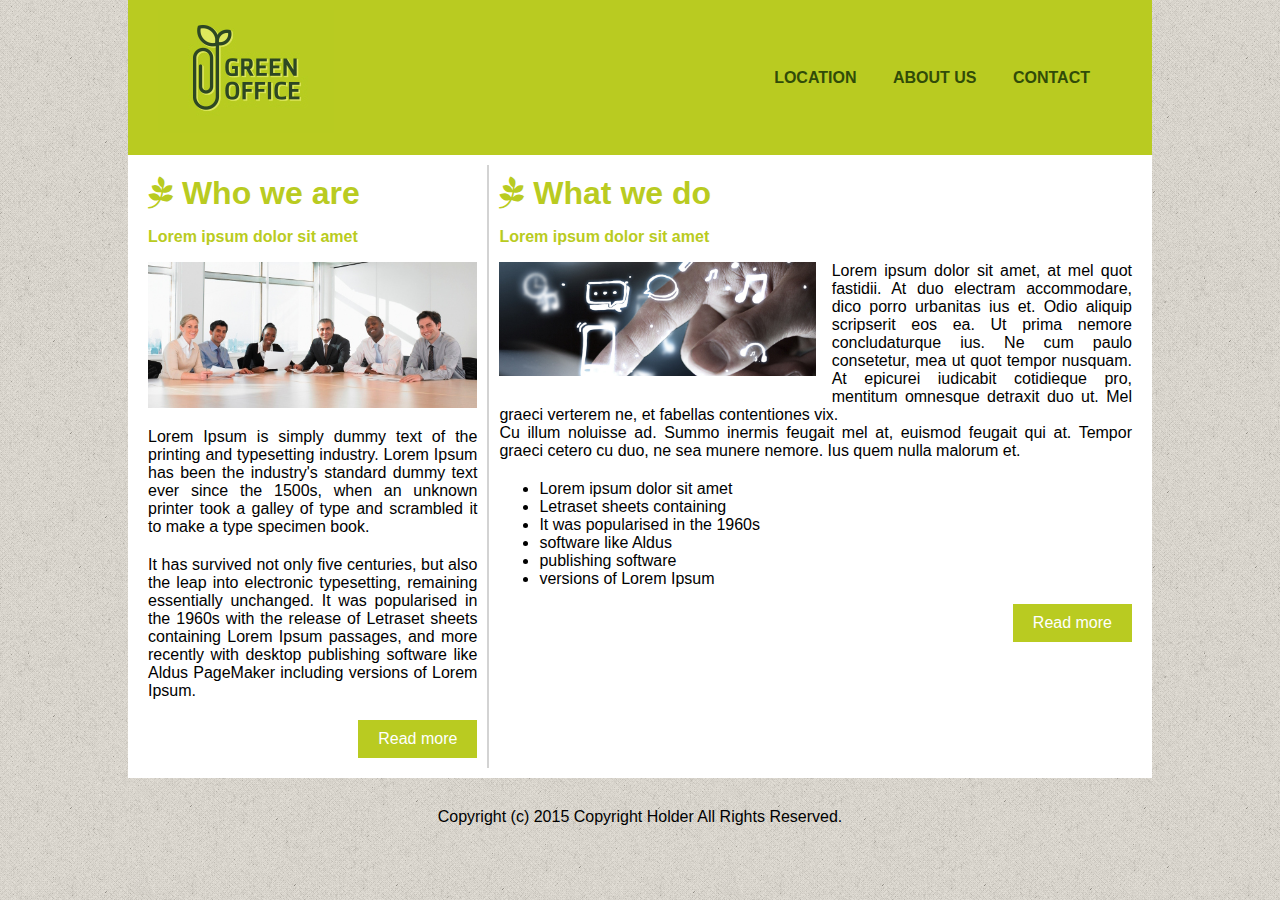
==== index.html @ c4fb03f2 "first commit" ====
<!DOCTYPE html>
<html>
    <head>
        <meta charset="utf-8">
        <title>Green Office Website</title>
        <link rel="stylesheet" href="https://maxcdn.bootstrapcdn.com/font-awesome/4.7.0/css/font-awesome.min.css">
        <link rel="stylesheet" href="css/style.css">
    </head>
    <body>

        <div class="container">
            <header>
                <img class="logo" src="img/logo.png" alt="Green Office Logo">
                <nav class="navBar">
                    <a href="#">Location</a>
                    <a href="#">About us</a>
                    <a href="#">Contact</a>
                </nav>
            </header>

            <div class="main">
                <section>
                    <div class="aboutUs">
                        <h2><i class="fa fa-pagelines" aria-hidden="true"></i> Who we are</h2>
                        <h3>Lorem ipsum dolor sit amet</h3>
                        <img class="largeImg" src="img/who.jpg" alt="Team photo">
                        <p>
                            Lorem Ipsum is simply dummy text of the printing and typesetting industry. Lorem Ipsum has been the industry's standard dummy text ever since the 1500s, when an unknown printer took a galley of type and scrambled it to make a type specimen book.
                        </p>
                        <p>
                            It has survived not only five centuries, but also the leap into electronic typesetting, remaining essentially unchanged. It was popularised in the 1960s with the release of Letraset sheets containing Lorem Ipsum passages, and more recently with desktop publishing software like Aldus PageMaker including versions of Lorem Ipsum.
                        </p>

                        <button type="button" name="button">Read more</button>

                    </div>

                    <div class="weDo">
                        <h2><i class="fa fa-pagelines" aria-hidden="true"></i> What we do</h2>
                        <h3>Lorem ipsum dolor sit amet</h3>
                        <img class="smallImg" src="img/what.jpg" alt="Team photo">
                        <p>
                            Lorem ipsum dolor sit amet, at mel quot fastidii. At duo electram accommodare, dico porro urbanitas ius et. Odio aliquip scripserit eos ea. Ut prima nemore concludaturque ius. Ne cum paulo consetetur, mea ut quot tempor nusquam. At epicurei iudicabit cotidieque pro, mentitum omnesque detraxit duo ut. Mel graeci verterem ne, et fabellas contentiones vix.

                            <br/>Cu illum noluisse ad. Summo inermis feugait mel at, euismod feugait qui at. Tempor graeci cetero cu duo, ne sea munere nemore. Ius quem nulla malorum et.
                        </p>

                        <ul>
                            <li>Lorem ipsum dolor sit amet</li>
                            <li>Letraset sheets containing</li>
                            <li>It was popularised in the 1960s</li>
                            <li>software like Aldus</li>
                            <li>publishing software</li>
                            <li>versions of Lorem Ipsum</li>
                        </ul>

                        <button type="button" name="button">Read more</button>

                    </div>
                </section>
            </div>



        </div>

        <footer>
            Copyright (c) 2015 Copyright Holder All Rights Reserved.
        </footer>

    </body>
</html>
---- css/style.css ----
@import url("normalize.css");

html{
    font-size: 16px;
}

body{
    background-image: url("../img/fond.png");
}

.container{
    width: 80%;
    background-color: blue;
    margin:0 auto;
    min-width: 750px;
}

header{
    background-color: #B9CB21;
    padding: 10px 30px 10px 30px;
    height: 135px;;
    vertical-align: middle;
}

footer{
    text-align: center;
    margin-top: 30px;
}

.navBar{
    float: right;
    display: inline-block;
    height: 100%;
    line-height: 135px;
}

a{
    font-size: 1rem;
    padding-right: 2rem;
    color: #314B08;
    text-decoration: none;
    text-transform: uppercase;
    font-weight: bold;
}


section{
    padding: 10px;
    background-color: white;
}

.aboutUs{
    width: 35%;
    box-sizing: border-box;
    float: left;
    padding: 10px;
    border-right: 2px solid #d3d3d3;
}

.weDo{
    width: 65%;
    box-sizing: border-box;
    float: left;
    padding: 10px;
}

section::after{
    content: "";
    display: table;
    clear: both;
}

h2{
    font-size: 2rem;
    margin: 0 0 1rem 0;
    color: #B9CB21;
}

h3{
    font-size: 1rem;
    margin: 0 0 1rem 0;
    color: #B9CB21;
}

img.logo{
    width: auto;
}

img.largeImg{
    width: 100%;
    margin: 0 0 1rem 0;
}

img.smallImg{
    width: 50%;
    float: left;
    margin: 0 1rem 1rem 0;
}

p{
    text-align: justify;
    margin: 0 0 20px 0;
}

button{
    background-color: #B9CB21;
    color: white;
    float: right;
    border: none;
    padding: 10px 20px 10px 20px;
}

button:hover{
    cursor: pointer;
}
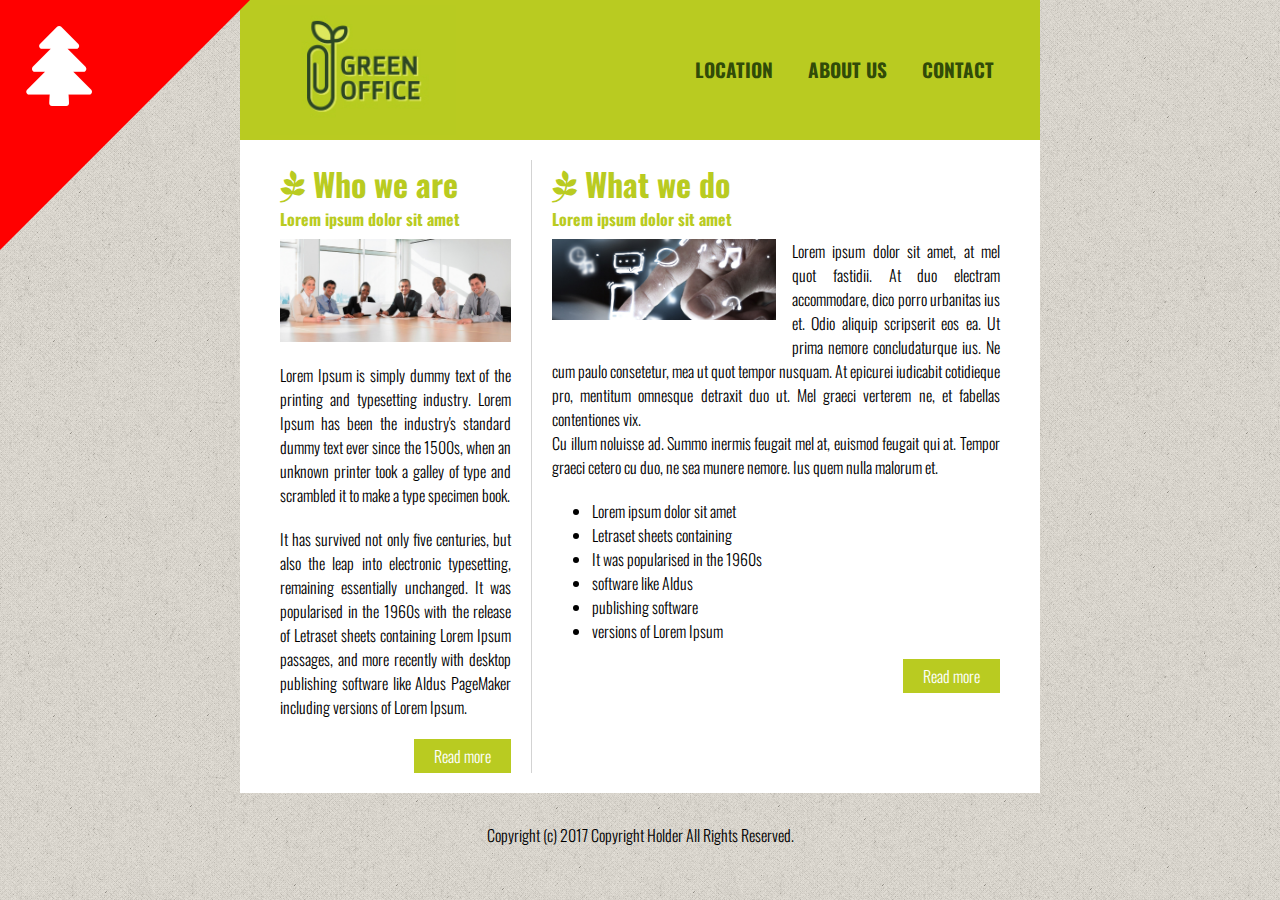
==== commit 8fd7fc78: "Final Green office site" ====
--- a/index.html
+++ b/index.html
@@ -3,25 +3,24 @@
     <head>
         <meta charset="utf-8">
         <title>Green Office Website</title>
-        <link rel="stylesheet" href="https://maxcdn.bootstrapcdn.com/font-awesome/4.7.0/css/font-awesome.min.css">
         <link rel="stylesheet" href="css/style.css">
     </head>
     <body>
-
         <div class="container">
             <header>
-                <img class="logo" src="img/logo.png" alt="Green Office Logo">
+                <a href="index.html">
+                    <img class="logo" src="img/logo.png" alt="Green Office Logo">
+                </a>
                 <nav class="navBar">
                     <a href="#">Location</a>
-                    <a href="#">About us</a>
-                    <a href="#">Contact</a>
+                    <a target="_parent" href="about.html">About us</a>
+                    <a target="_parent" href="contact.html">Contact</a>
                 </nav>
             </header>
-
             <div class="main">
                 <section>
-                    <div class="aboutUs">
-                        <h2><i class="fa fa-pagelines" aria-hidden="true"></i> Who we are</h2>
+                    <div class="sectionItemSmall">
+                        <h2><i class="fa fa-pagelines" aria-hidden="true"></i>Who we are</h2>
                         <h3>Lorem ipsum dolor sit amet</h3>
                         <img class="largeImg" src="img/who.jpg" alt="Team photo">
                         <p>
@@ -30,21 +29,19 @@
                         <p>
                             It has survived not only five centuries, but also the leap into electronic typesetting, remaining essentially unchanged. It was popularised in the 1960s with the release of Letraset sheets containing Lorem Ipsum passages, and more recently with desktop publishing software like Aldus PageMaker including versions of Lorem Ipsum.
                         </p>
-
-                        <button type="button" name="button">Read more</button>
-
+                        <a href="about.html">
+                            <button type="button" name="button">Read more</button>
+                        </a>
                     </div>
-
-                    <div class="weDo">
-                        <h2><i class="fa fa-pagelines" aria-hidden="true"></i> What we do</h2>
+                    <div class="sectionItemLarge">
+                        <h2><i class="fa fa-pagelines" aria-hidden="true"></i>What we do</h2>
                         <h3>Lorem ipsum dolor sit amet</h3>
-                        <img class="smallImg" src="img/what.jpg" alt="Team photo">
+                        <img class="smallImg" src="img/what.jpg" alt="Provided services">
                         <p>
                             Lorem ipsum dolor sit amet, at mel quot fastidii. At duo electram accommodare, dico porro urbanitas ius et. Odio aliquip scripserit eos ea. Ut prima nemore concludaturque ius. Ne cum paulo consetetur, mea ut quot tempor nusquam. At epicurei iudicabit cotidieque pro, mentitum omnesque detraxit duo ut. Mel graeci verterem ne, et fabellas contentiones vix.
 
                             <br/>Cu illum noluisse ad. Summo inermis feugait mel at, euismod feugait qui at. Tempor graeci cetero cu duo, ne sea munere nemore. Ius quem nulla malorum et.
                         </p>
-
                         <ul>
                             <li>Lorem ipsum dolor sit amet</li>
                             <li>Letraset sheets containing</li>
@@ -53,20 +50,18 @@
                             <li>publishing software</li>
                             <li>versions of Lorem Ipsum</li>
                         </ul>
-
                         <button type="button" name="button">Read more</button>
-
                     </div>
                 </section>
             </div>
+        </div>
+        <footer>
+            Copyright (c) 2017 Copyright Holder All Rights Reserved.
+        </footer>
 
-
-
+        <div id="triangle">
+            <i class="fa fa-tree" aria-hidden="true"></i>
         </div>
-
-        <footer>
-            Copyright (c) 2015 Copyright Holder All Rights Reserved.
-        </footer>
 
     </body>
 </html>
--- a/css/style.css
+++ b/css/style.css
@@ -1,25 +1,39 @@
 @import url("normalize.css");
+@import url('https://fonts.googleapis.com/css?family=Oswald:300,400');
+@import url('https://maxcdn.bootstrapcdn.com/font-awesome/4.7.0/css/font-awesome.min.css');
 
 html{
     font-size: 16px;
+    font-family: 'Oswald', sans-serif;
+    font-weight: 300;
 }
 
 body{
     background-image: url("../img/fond.png");
+    position:relative;
 }
 
 .container{
-    width: 80%;
     background-color: blue;
     margin:0 auto;
-    min-width: 750px;
+    width: 80%;
+    /*min-width: 750px;*/
+    min-width: 600px;
+    max-width: 800px;
 }
 
 header{
     background-color: #B9CB21;
-    padding: 10px 30px 10px 30px;
-    height: 135px;;
+    padding: 0 30px 0 30px;
+    height: 140px;
     vertical-align: middle;
+    box-sizing: border-box;
+}
+
+header::after{
+    content: "";
+    display: table;
+    clear: both;
 }
 
 footer{
@@ -29,39 +43,27 @@
 
 .navBar{
     float: right;
-    display: inline-block;
-    height: 100%;
-    line-height: 135px;
-}
-
-a{
-    font-size: 1rem;
-    padding-right: 2rem;
+    line-height: 140px;
+}
+
+nav a{
+    font-size:1.2rem;
+    padding: 0 1rem 0.25rem 1rem;
     color: #314B08;
     text-decoration: none;
     text-transform: uppercase;
     font-weight: bold;
-}
-
+    text-align: justify;
+}
+
+.activeNav{
+    border-bottom: 1px solid #314B08;
+    text-decoration: none;
+}
 
 section{
-    padding: 10px;
+    padding: 20px 40px 20px 40px;
     background-color: white;
-}
-
-.aboutUs{
-    width: 35%;
-    box-sizing: border-box;
-    float: left;
-    padding: 10px;
-    border-right: 2px solid #d3d3d3;
-}
-
-.weDo{
-    width: 65%;
-    box-sizing: border-box;
-    float: left;
-    padding: 10px;
 }
 
 section::after{
@@ -70,31 +72,59 @@
     clear: both;
 }
 
+.sectionItemFull{
+    width: 100%;
+    box-sizing: border-box;
+    float: left;
+}
+
+
+.sectionItemSmall{
+    width: 35%;
+    box-sizing: border-box;
+    float: left;
+    padding-right:20px;
+    border-right: 1px solid #d3d3d3;
+}
+
+.sectionItemLarge{
+    width: 65%;
+    box-sizing: border-box;
+    float: left;
+    padding-left: 20px;
+}
+
 h2{
     font-size: 2rem;
-    margin: 0 0 1rem 0;
+    margin: 0;
     color: #B9CB21;
 }
 
 h3{
     font-size: 1rem;
-    margin: 0 0 1rem 0;
+    margin: 0 0 0.5rem 0;
     color: #B9CB21;
 }
 
-img.logo{
-    width: auto;
-}
-
-img.largeImg{
+.logo{
+    height: 130px;
+    margin-top: 5px;
+    margin-bottom: 5px;
+}
+
+.largeImg{
     width: 100%;
     margin: 0 0 1rem 0;
 }
 
-img.smallImg{
+.smallImg{
     width: 50%;
     float: left;
     margin: 0 1rem 1rem 0;
+}
+
+i{
+    margin-right: 0.5rem;
 }
 
 p{
@@ -107,9 +137,74 @@
     color: white;
     float: right;
     border: none;
-    padding: 10px 20px 10px 20px;
+    padding: 5px 20px 5px 20px;
+    font-weight: 300;
 }
 
 button:hover{
     cursor: pointer;
 }
+
+input{
+margin-bottom: 10px;
+}
+
+input[type=text]{
+    width: 100%;
+    border-radius: 5px;
+    border: solid 1px black;
+}
+
+input[type=radio]{
+    border: solid 1px black;
+    color: white;
+}
+
+input[type=submit]{
+    background-color: #B9CB21;
+    color: white;
+    float: right;
+    border: none;
+    padding: 5px 20px 5px 20px;
+}
+
+.ulStyled{
+    padding: 0;
+}
+
+.liStyled{
+    display: block;
+    margin: 0;
+    color: blue;
+    font-style: italic;
+    letter-spacing: 0.1rem;
+}
+
+li i{
+    color: #d3d3d3;
+}
+
+#triangle{
+    position:absolute;
+    top:0;
+    left: 0;
+    width: 0;
+	height: 0;
+	border-top: 50px solid red;
+	border-right: 50px solid transparent;
+    transition: all 1s;
+}
+
+#triangle:hover{
+    transform-origin: top left;
+    transform: scale(5);
+    transition: transform 1s;
+    cursor: pointer;
+}
+
+.fa-tree{
+    color:white;
+    position:relative;
+    top:-50px;
+    left:5px;
+}
